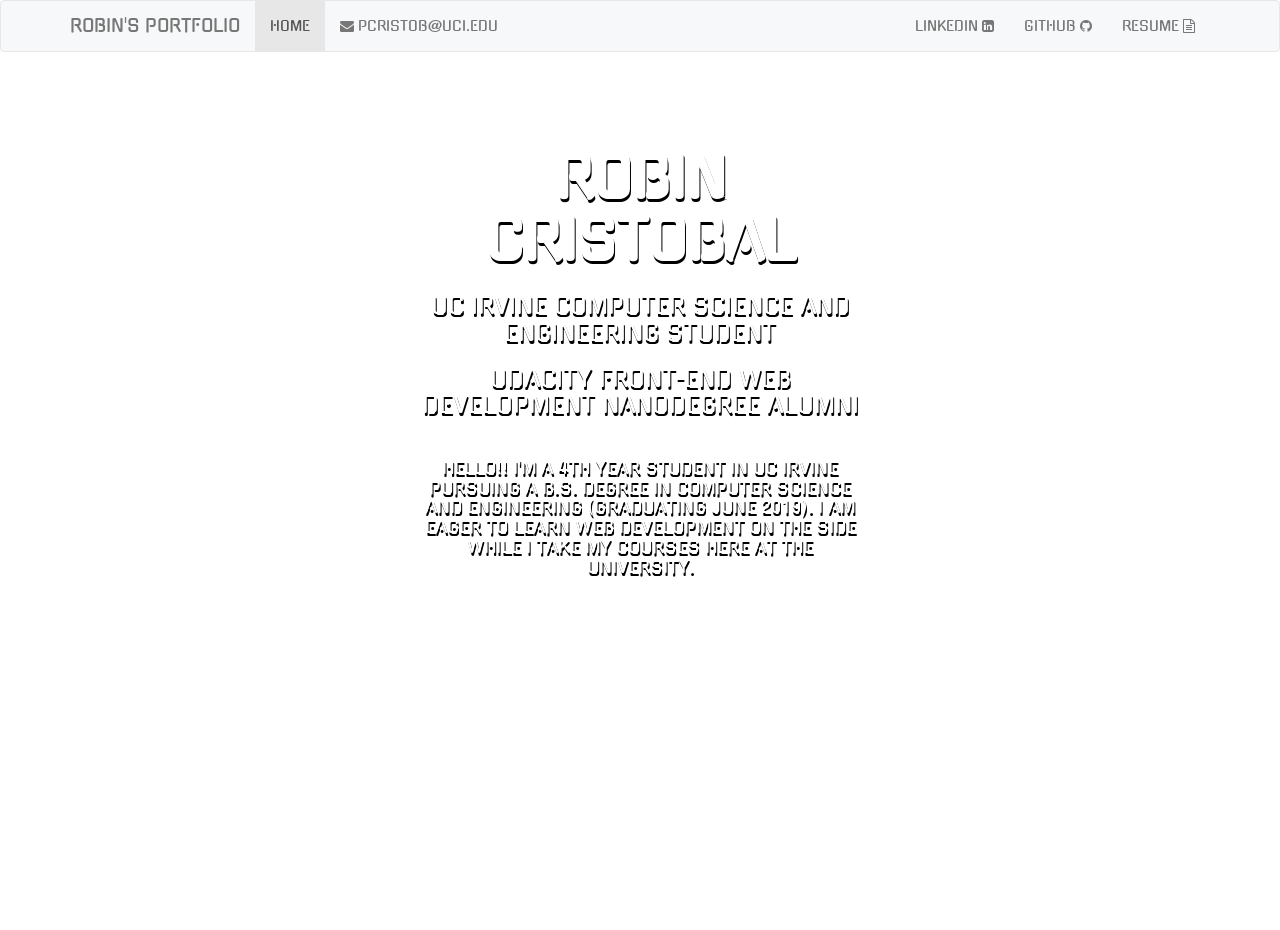
==== index.html @ efdcee8d "changed resume link" ====
<!DOCTYPE html>
<html>
<head>
  <!-- includes the character set -->
	<meta charset="utf-8">
  <!-- make it mobile responsive -->
  <meta name="viewport" content="width=device-width, initial-scale=1.0">
	<title>Robin's Portfolio</title>
	<!-- bootsrap, fontawesome, google fonts cdn -->
	<link rel="stylesheet" type="text/css" href="https://maxcdn.bootstrapcdn.com/bootstrap/3.3.7/css/bootstrap.min.css">
	<link rel="stylesheet" type="text/css" href="https://maxcdn.bootstrapcdn.com/font-awesome/4.7.0/css/font-awesome.min.css">
	<link href="https://fonts.googleapis.com/css?family=Gugi" rel="stylesheet">
  <!-- my own css -->
	<link rel="stylesheet" type="text/css" href="css/portfolio.css">
</head>
<body>
  <!-- basic navBar implementation-->
  <nav class="navbar navbar-default">
    <div class="container">
      <div class="navbar-header">
        <button type="button" class="navbar-toggle collapsed" data-toggle="collapse" data-target="#bs-example-navbar-collapse-1" aria-expanded="false">
          <span class="sr-only">Toggle navigation</span>
          <span class="icon-bar"></span>
          <span class="icon-bar"></span>
          <span class="icon-bar"></span>
        </button>
        <a class="navbar-brand" href=".">Robin's Portfolio</a>
      </div>
      <div class="collapse navbar-collapse" id="bs-example-navbar-collapse-1">
        <ul class="nav navbar-nav">
          <li class="active"><a href="#">Home</a></li>
          <!-- <li><a href="#"><s>About</s></a></li> -->
          <!-- <li><a href="#"><s>Contact</s></a></li> -->
          <li><a href="mailto:pcristob@uci.edu"><i class="fa fa-envelope" aria-hidden="true"></i> pcristob@uci.edu </a></li>
        </ul>
        <ul class="nav navbar-nav navbar-right">
          <li><a target="_blank" class="links" href="https://www.linkedin.com/in/robincristobal">LinkedIn <i class="fa fa-linkedin-square" aria-hidden="true"></i></a></li>
          <li><a target="_blank" class="links" href="https://github.com/roborobii">GitHub <i class="fa fa-github" aria-hidden="true"></i></a></li>
          <li><a target="_blank" class="links" href="https://drive.google.com/file/d/1VmcWyLTceaDN-j6EqfR8AMkRJk-xs-5z/view?usp=sharing">Resume <i class="fa fa-file-text-o"></i></a></li>
        </ul>
      </div>
    </div>
  </nav>

  <div class="container">
  	<!-- <div class="row"> -->
  		<!-- <div class="col-lg-12"> -->
  			<div id="upper-page">
  				<h1>Robin Cristobal</h1>
  				<h3>UC Irvine Computer Science and Engineering Student</h3>
          <h3>Udacity Front-End Web Development Nanodegree Alumni</h3>
  				<hr>
          <h4>
            Hello!! I'm a 4th year student in UC Irvine pursuing a B.S. degree in Computer Science and Engineering (Graduating June 2019). I am eager to learn Web Development on the side while I take my courses here at the University.
          </h4>
  			</div>
      <!-- </div> -->
  	<!-- </div>   -->
  </div>

<!-- jquery cdn -->
<script src="https://code.jquery.com/jquery-3.2.1.min.js" integrity="sha256-hwg4gsxgFZhOsEEamdOYGBf13FyQuiTwlAQgxVSNgt4=" crossorigin="anonymous"></script>
<!-- js bootstrap cdn -->
<script type="text/javascript" src="https://maxcdn.bootstrapcdn.com/bootstrap/3.3.7/js/bootstrap.min.js"></script>
</body>
</html>
---- css/portfolio.css ----
body {
	color: white;
	background: url(https://images.unsplash.com/photo-1511547876233-3710a28eb30a?ixlib=rb-0.3.5&ixid=eyJhcHBfaWQiOjEyMDd9&s=22f767f18b0b0f11a5a1b6f3926cbcd3&auto=format&fit=crop&w=1300&q=80);
	background-size: cover;
	text-transform: uppercase;
	font-family: 'Gugi', cursive;
	box-sizing: border-box;

}

.navbar {
	background: #f7f8f9;
	color: black;
}

h1 {
	font-weight: 700;
	font-size: 4em;
	/*text-align: center;*/
}

#upper-page {
	padding: 5% 30% 30% 30%;
	text-shadow: 1px 3px black;
	text-align: center;
}

hr {
	width: 80%;
	border-top: 1px solid white;
}

.short-bio {
	font-weight: 700;
	color: #fff;
	/*color: white;*/
	text-align: center;
	text-shadow: 1px 3px #000;
	font-size: 1.3em;
}

#featured-work {
	text-align: center;
	text-shadow: 1px 3px grey;
}

.thumbnail img {
  width: 100%;
  height: 275px;
}

.logo {
	width: 10%;
	/*margin: auto;*/
	/*display: block;*/
	display: inline-block;
    margin-left: auto;
    margin-right: auto;
    height: 10%;
}
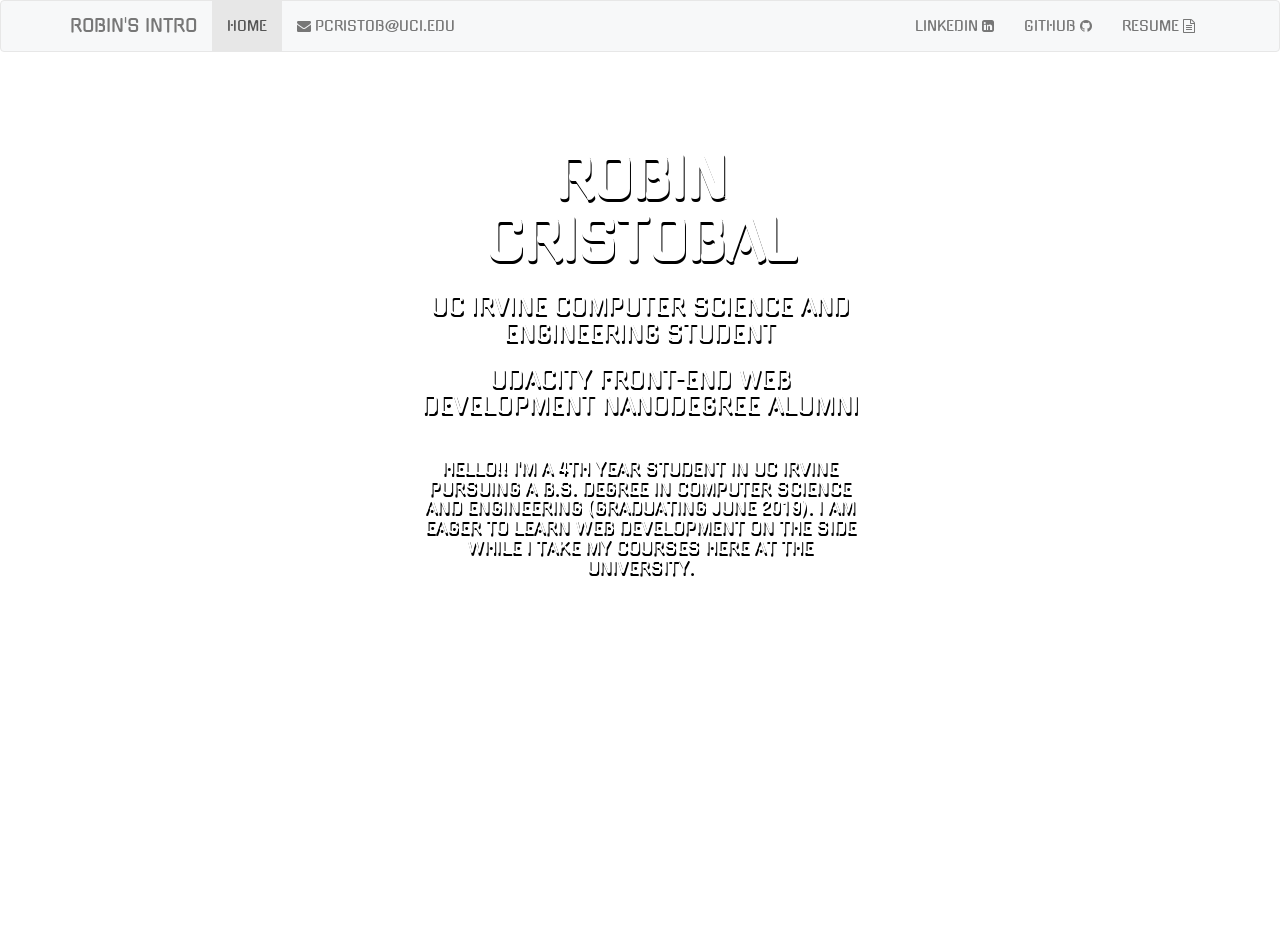
==== commit 25813300: "change title" ====
--- a/index.html
+++ b/index.html
@@ -5,7 +5,7 @@
 	<meta charset="utf-8">
   <!-- make it mobile responsive -->
   <meta name="viewport" content="width=device-width, initial-scale=1.0">
-	<title>Robin's Portfolio</title>
+	<title>Robin's Intro</title>
 	<!-- bootsrap, fontawesome, google fonts cdn -->
 	<link rel="stylesheet" type="text/css" href="https://maxcdn.bootstrapcdn.com/bootstrap/3.3.7/css/bootstrap.min.css">
 	<link rel="stylesheet" type="text/css" href="https://maxcdn.bootstrapcdn.com/font-awesome/4.7.0/css/font-awesome.min.css">
@@ -24,7 +24,7 @@
           <span class="icon-bar"></span>
           <span class="icon-bar"></span>
         </button>
-        <a class="navbar-brand" href=".">Robin's Portfolio</a>
+        <a class="navbar-brand" href=".">Robin's Intro</a>
       </div>
       <div class="collapse navbar-collapse" id="bs-example-navbar-collapse-1">
         <ul class="nav navbar-nav">
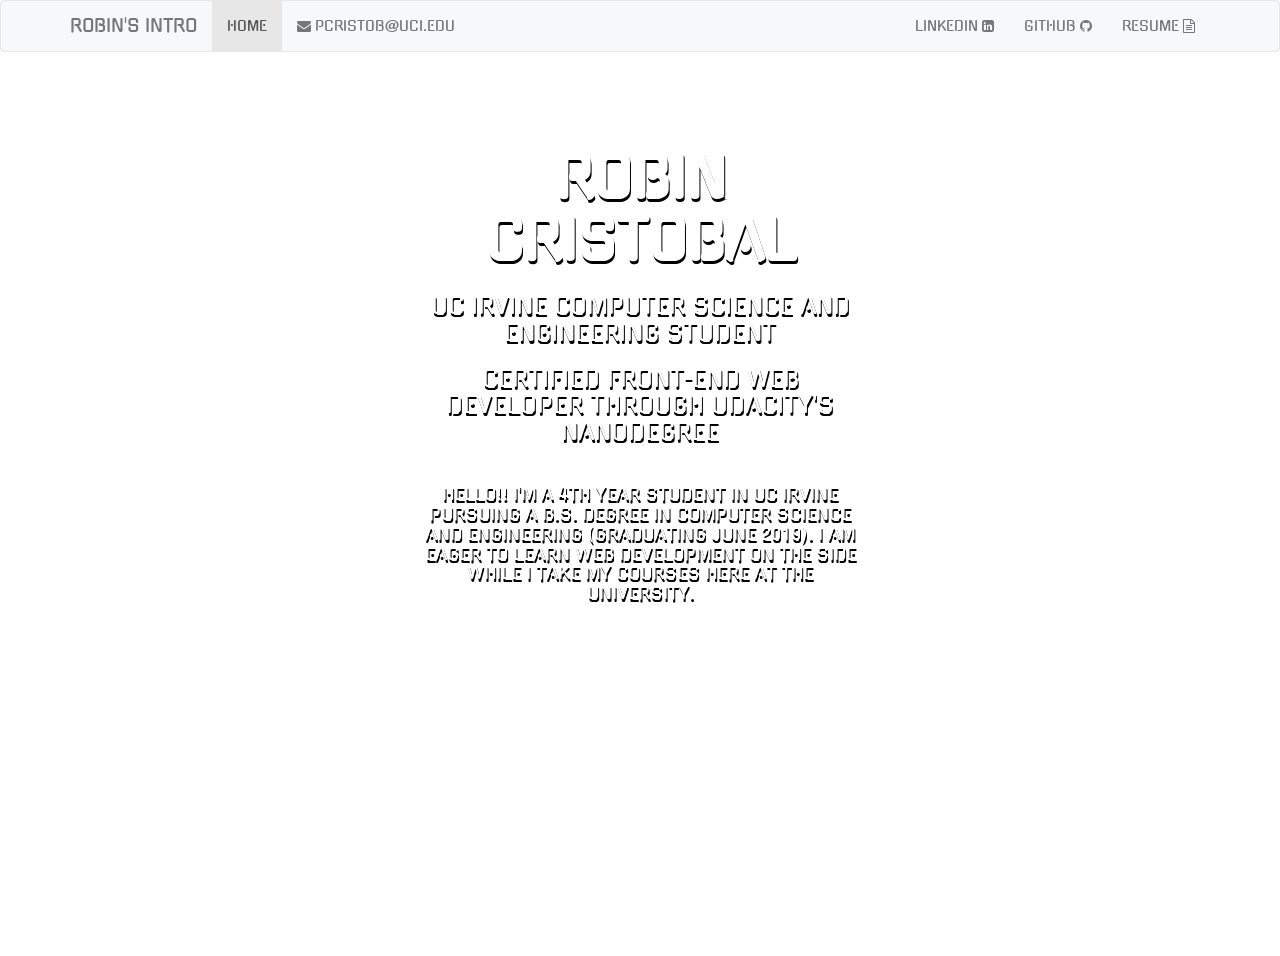
==== commit 1109c59f: "change description on html" ====
--- a/index.html
+++ b/index.html
@@ -48,7 +48,7 @@
   			<div id="upper-page">
   				<h1>Robin Cristobal</h1>
   				<h3>UC Irvine Computer Science and Engineering Student</h3>
-          <h3>Udacity Front-End Web Development Nanodegree Alumni</h3>
+          <h3>Certified Front-End Web Developer through Udacity's Nanodegree</h3>
   				<hr>
           <h4>
             Hello!! I'm a 4th year student in UC Irvine pursuing a B.S. degree in Computer Science and Engineering (Graduating June 2019). I am eager to learn Web Development on the side while I take my courses here at the University.
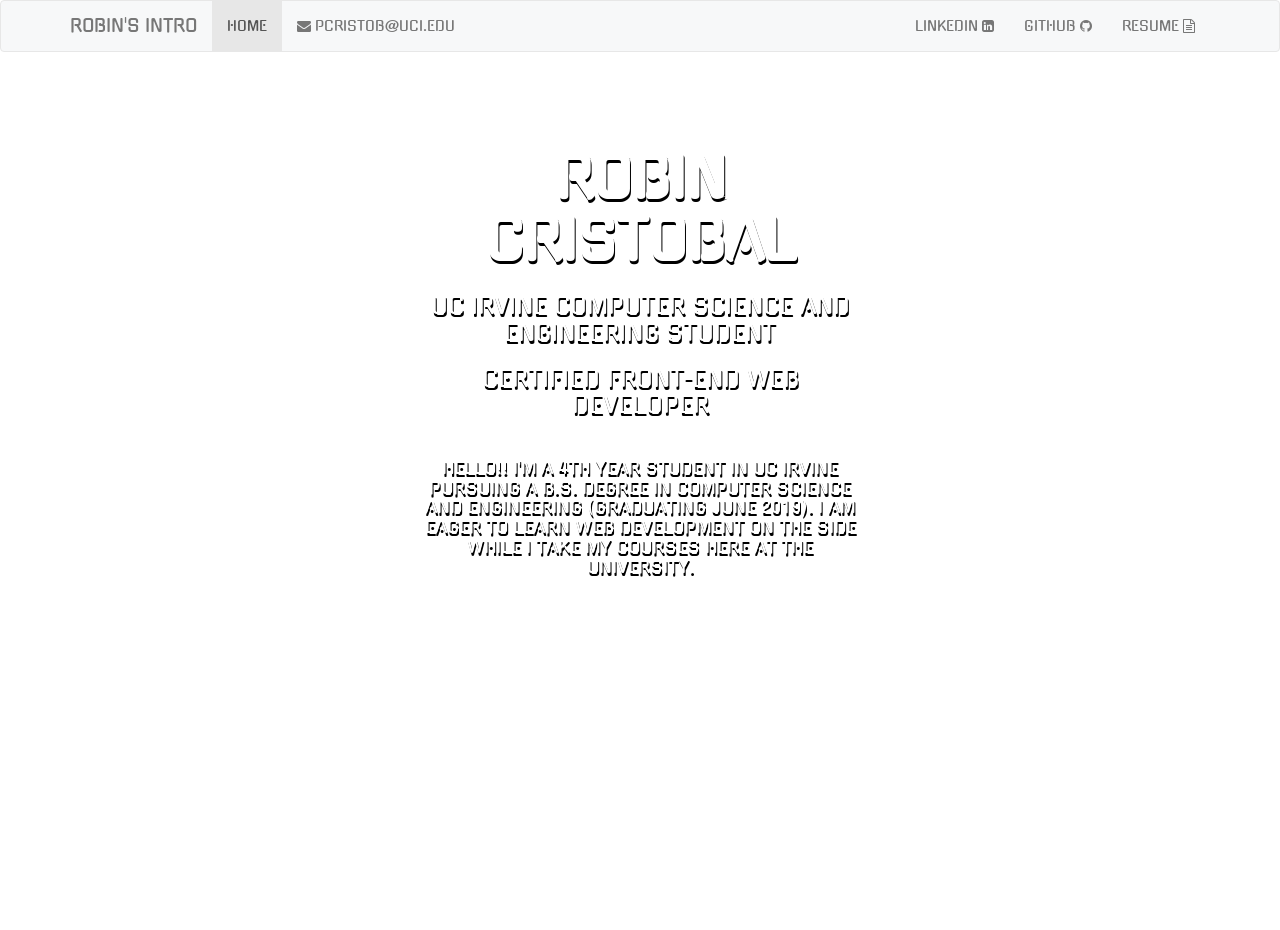
==== commit c6cbb3ee: "fix description on hmtl" ====
--- a/index.html
+++ b/index.html
@@ -48,7 +48,7 @@
   			<div id="upper-page">
   				<h1>Robin Cristobal</h1>
   				<h3>UC Irvine Computer Science and Engineering Student</h3>
-          <h3>Certified Front-End Web Developer through Udacity's Nanodegree</h3>
+          <h3>Certified Front-End Web Developer</h3>
   				<hr>
           <h4>
             Hello!! I'm a 4th year student in UC Irvine pursuing a B.S. degree in Computer Science and Engineering (Graduating June 2019). I am eager to learn Web Development on the side while I take my courses here at the University.
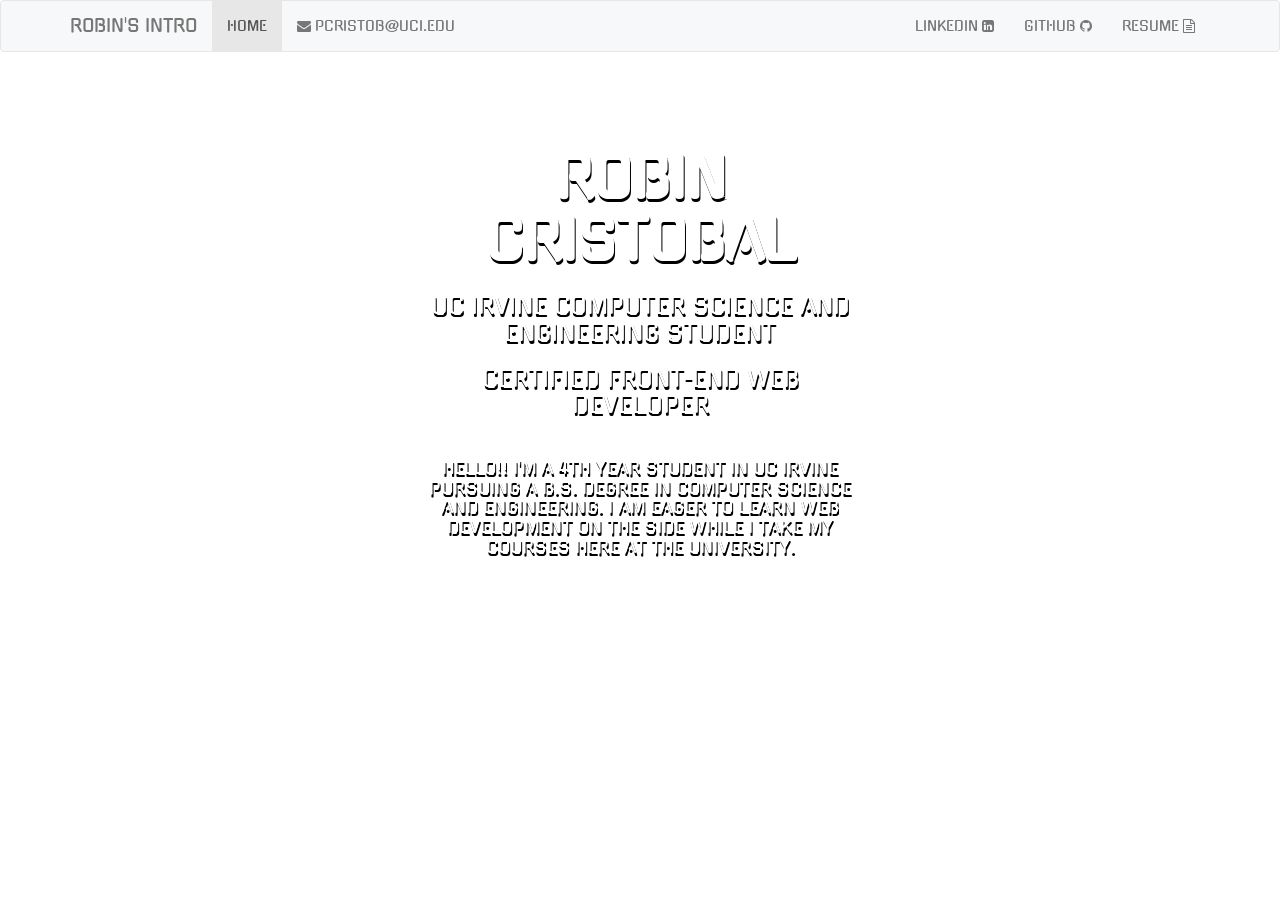
==== commit 6bb2683e: "Update index.html" ====
--- a/index.html
+++ b/index.html
@@ -51,7 +51,7 @@
           <h3>Certified Front-End Web Developer</h3>
   				<hr>
           <h4>
-            Hello!! I'm a 4th year student in UC Irvine pursuing a B.S. degree in Computer Science and Engineering (Graduating June 2019). I am eager to learn Web Development on the side while I take my courses here at the University.
+            Hello!! I'm a 4th year student in UC Irvine pursuing a B.S. degree in Computer Science and Engineering. I am eager to learn Web Development on the side while I take my courses here at the University.
           </h4>
   			</div>
       <!-- </div> -->
@@ -63,4 +63,4 @@
 <!-- js bootstrap cdn -->
 <script type="text/javascript" src="https://maxcdn.bootstrapcdn.com/bootstrap/3.3.7/js/bootstrap.min.js"></script>
 </body>
-</html>+</html>
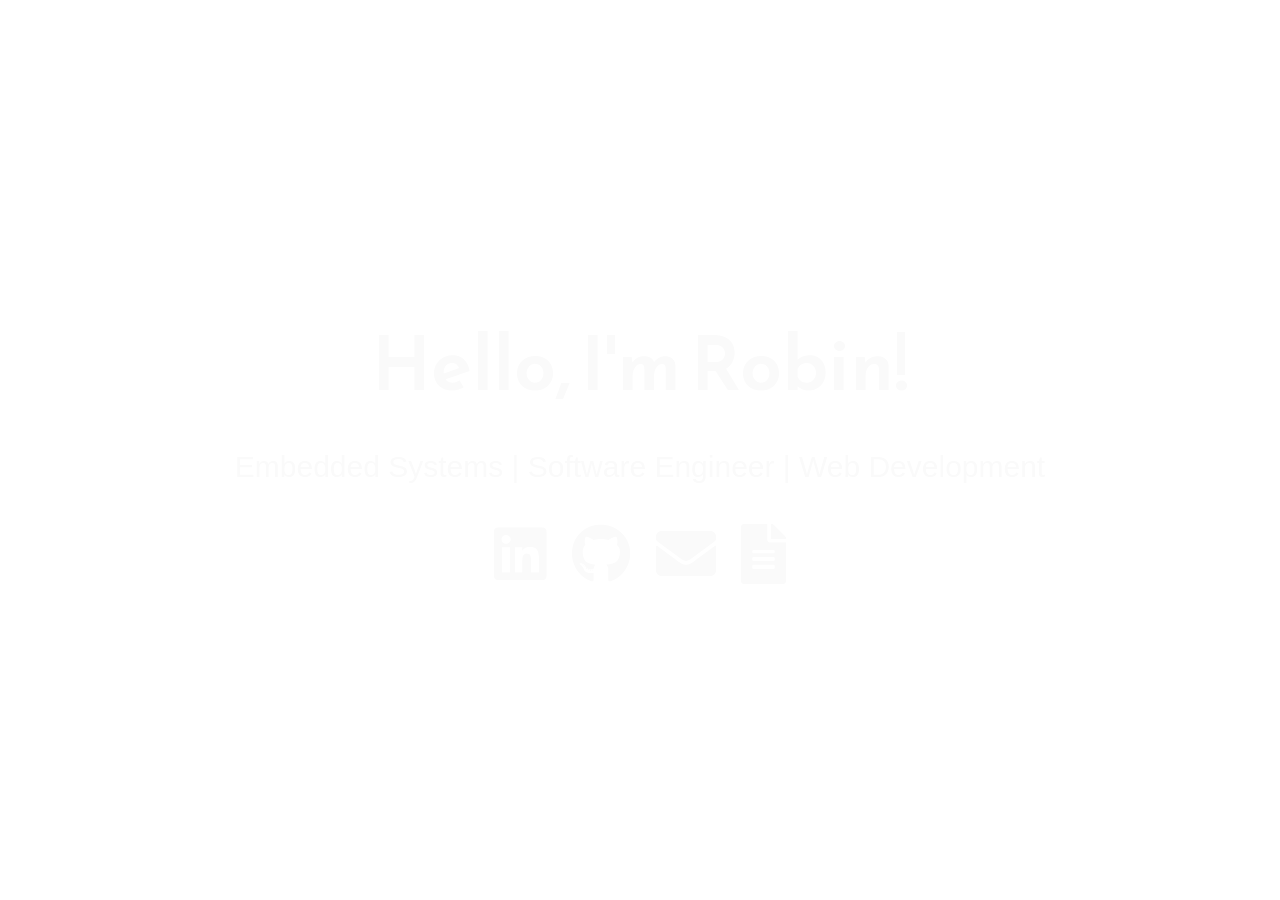
==== commit a0fa6dec: "landing page made simpler" ====
--- a/index.html
+++ b/index.html
@@ -1,66 +1,30 @@
 <!DOCTYPE html>
 <html>
 <head>
-  <!-- includes the character set -->
 	<meta charset="utf-8">
-  <!-- make it mobile responsive -->
-  <meta name="viewport" content="width=device-width, initial-scale=1.0">
-	<title>Robin's Intro</title>
-	<!-- bootsrap, fontawesome, google fonts cdn -->
-	<link rel="stylesheet" type="text/css" href="https://maxcdn.bootstrapcdn.com/bootstrap/3.3.7/css/bootstrap.min.css">
-	<link rel="stylesheet" type="text/css" href="https://maxcdn.bootstrapcdn.com/font-awesome/4.7.0/css/font-awesome.min.css">
-	<link href="https://fonts.googleapis.com/css?family=Gugi" rel="stylesheet">
-  <!-- my own css -->
-	<link rel="stylesheet" type="text/css" href="css/portfolio.css">
+	<meta http-equiv="X-UA-Compatible" content="IE=edge">
+	<meta name="viewport" content="width=device-width, initial-scale=1.0">
+
+	<title>Robin Cristobal | Simple Landing Page</title>
+
+	<link rel="icon" href="favicon.ico" type="image/png" />
+
+	<link href="https://fonts.googleapis.com/css?family=Reem+Kufi|Roboto:300" rel="stylesheet">
+	<link href="https://use.fontawesome.com/releases/v5.4.1/css/all.css" rel="stylesheet">
+	<link rel="stylesheet" href="css/reset.css">
+	<link rel="stylesheet" href="css/styles.css">
+	<link rel="stylesheet" href="css/themes/grey-white.css">
 </head>
 <body>
-  <!-- basic navBar implementation-->
-  <nav class="navbar navbar-default">
-    <div class="container">
-      <div class="navbar-header">
-        <button type="button" class="navbar-toggle collapsed" data-toggle="collapse" data-target="#bs-example-navbar-collapse-1" aria-expanded="false">
-          <span class="sr-only">Toggle navigation</span>
-          <span class="icon-bar"></span>
-          <span class="icon-bar"></span>
-          <span class="icon-bar"></span>
-        </button>
-        <a class="navbar-brand" href=".">Robin's Intro</a>
-      </div>
-      <div class="collapse navbar-collapse" id="bs-example-navbar-collapse-1">
-        <ul class="nav navbar-nav">
-          <li class="active"><a href="#">Home</a></li>
-          <!-- <li><a href="#"><s>About</s></a></li> -->
-          <!-- <li><a href="#"><s>Contact</s></a></li> -->
-          <li><a href="mailto:pcristob@uci.edu"><i class="fa fa-envelope" aria-hidden="true"></i> pcristob@uci.edu </a></li>
-        </ul>
-        <ul class="nav navbar-nav navbar-right">
-          <li><a target="_blank" class="links" href="https://www.linkedin.com/in/robincristobal">LinkedIn <i class="fa fa-linkedin-square" aria-hidden="true"></i></a></li>
-          <li><a target="_blank" class="links" href="https://github.com/roborobii">GitHub <i class="fa fa-github" aria-hidden="true"></i></a></li>
-          <li><a target="_blank" class="links" href="https://drive.google.com/file/d/1VmcWyLTceaDN-j6EqfR8AMkRJk-xs-5z/view?usp=sharing">Resume <i class="fa fa-file-text-o"></i></a></li>
-        </ul>
-      </div>
-    </div>
-  </nav>
-
-  <div class="container">
-  	<!-- <div class="row"> -->
-  		<!-- <div class="col-lg-12"> -->
-  			<div id="upper-page">
-  				<h1>Robin Cristobal</h1>
-  				<h3>UC Irvine Computer Science and Engineering Student</h3>
-          <h3>Certified Front-End Web Developer</h3>
-  				<hr>
-          <h4>
-            Hello!! I'm a 4th year student in UC Irvine pursuing a B.S. degree in Computer Science and Engineering. I am eager to learn Web Development on the side while I take my courses here at the University.
-          </h4>
-  			</div>
-      <!-- </div> -->
-  	<!-- </div>   -->
-  </div>
-
-<!-- jquery cdn -->
-<script src="https://code.jquery.com/jquery-3.2.1.min.js" integrity="sha256-hwg4gsxgFZhOsEEamdOYGBf13FyQuiTwlAQgxVSNgt4=" crossorigin="anonymous"></script>
-<!-- js bootstrap cdn -->
-<script type="text/javascript" src="https://maxcdn.bootstrapcdn.com/bootstrap/3.3.7/js/bootstrap.min.js"></script>
+	<main>
+		<div class="intro">Hello, I'm Robin!</div>
+		<div class="tagline"> Embedded Systems | Software Engineer | Web Development </div>
+		<div class="icons-social">
+			<a target="_blank" href="https://www.linkedin.com/in/robincristobal"><i class="fab fa-linkedin"></i></a>
+			<a target="_blank" href="https://github.com/roborobii"><i class="fab fa-github"></i></a>
+			<a href="mailto:racristob@gmail.com"><i class="fa fa-envelope"></i></a>
+			<a target="_blank" href="https://drive.google.com/file/d/1VmcWyLTceaDN-j6EqfR8AMkRJk-xs-5z/view?usp=sharing"><i class="fa fa-file-alt"></i></a>
+ 	  </div>
+	</main>
 </body>
 </html>
--- a/css/styles.css
+++ b/css/styles.css
@@ -0,0 +1,71 @@
+/* Typography */
+
+html {
+	font-family: 'Railway', sans-serif;
+}
+
+@media (min-width: 576px) {
+	html {
+		font-size: 14px;
+	}
+}
+
+@media (min-width: 768px) {
+	html {
+		font-size: 16px;
+	}
+}
+
+@media (min-width: 992px) {
+	html {
+		font-size: 18px;
+	}
+}
+
+@media (min-width: 1200px) {
+	html {
+		font-size: 20px;
+	}
+}
+
+.icons-social i {
+	font-size: 3em;
+}
+
+/* Custom Styles */
+
+main {
+	display: flex;
+	flex-direction: column;
+	min-height: 100vh;
+	justify-content: center;
+	padding: 0 30px;
+	text-align: center;
+}
+
+main > .intro {
+	font-family: 'Reem Kufi', sans-serif;
+	font-size: 3.75em;
+	font-weight: 600;
+}
+
+main > .tagline {
+	font-size: 1.5rem;
+	margin: 1.5rem 0;
+	font-weight: 100;
+}
+
+.icons-social i {
+	padding: 10px;
+}
+
+.devto {
+	margin-bottom: -0.20rem;
+}
+
+.devto svg {
+	margin-bottom: -0.20rem;
+	margin-left: 0.675rem;;
+	width: 2.65rem;
+	height: 2.65rem;
+}
--- a/css/themes/grey-white.css
+++ b/css/themes/grey-white.css
@@ -0,0 +1,18 @@
+/* Theme */
+
+main {
+	background: url(https://images.unsplash.com/photo-1511547876233-3710a28eb30a?ixlib=rb-0.3.5&ixid=eyJhcHBfaWQiOjEyMDd9&s=22f767f18b0b0f11a5a1b6f3926cbcd3&auto=format&fit=crop&w=1300&q=80);
+	color: #FAFAFA;
+	background-size: cover;
+	/*text-transform: uppercase;*/
+	/*font-family: 'Gugi', cursive;*/
+	box-sizing: border-box;
+}
+
+.icons-social a {
+	color: #FAFAFA;
+}
+
+.icons-social a svg path{
+	fill: #FAFAFA;
+}
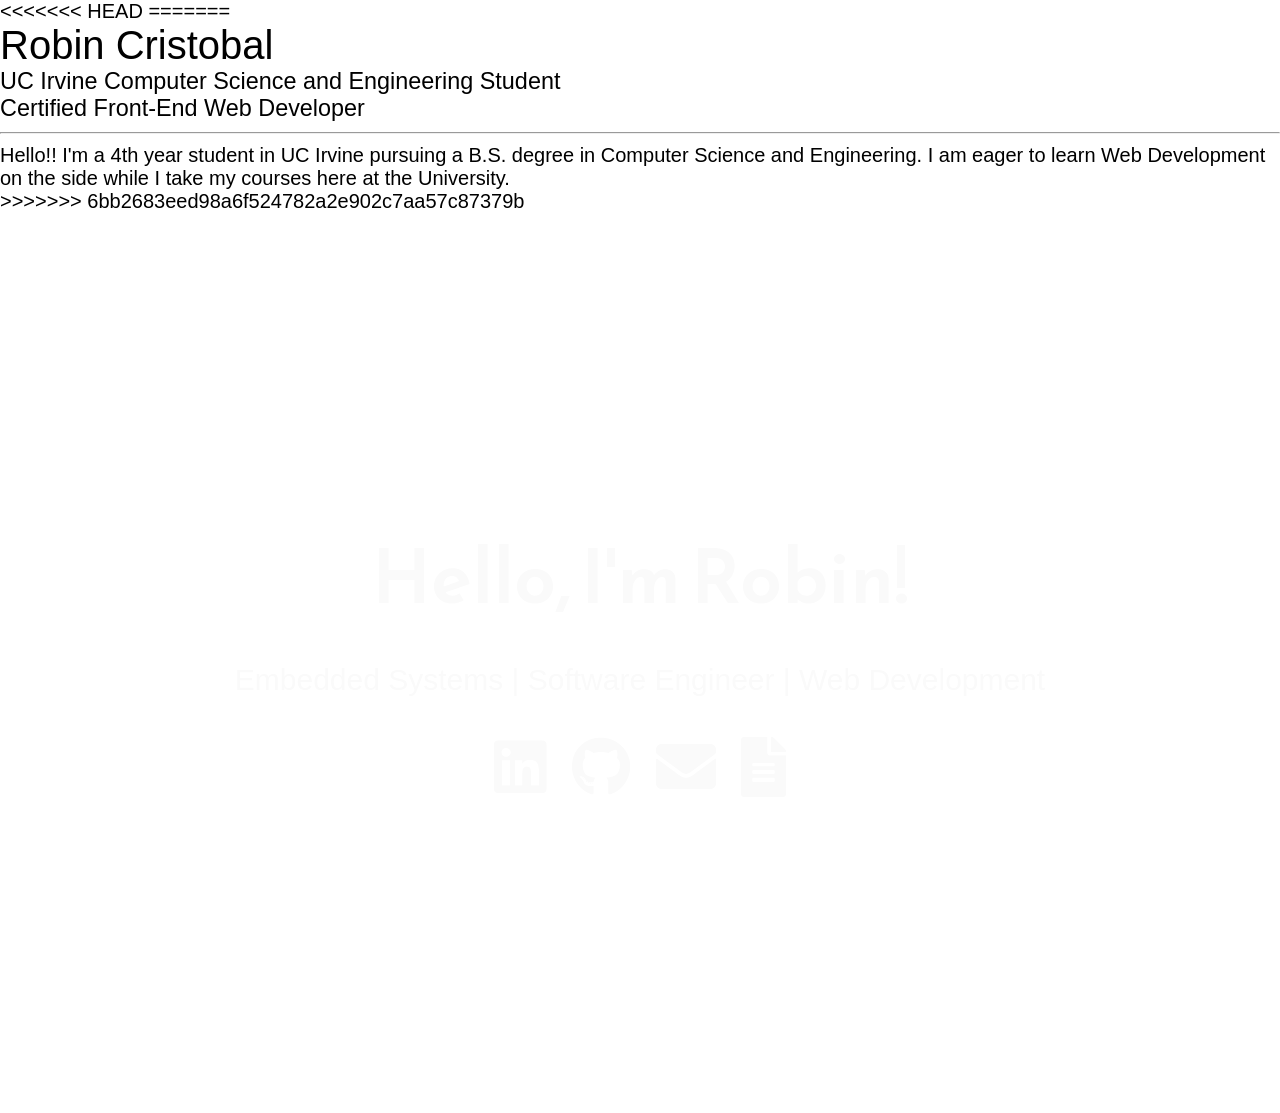
==== commit 255955ff: "landing page made simpler" ====
--- a/index.html
+++ b/index.html
@@ -7,7 +7,25 @@
 
 	<title>Robin Cristobal | Simple Landing Page</title>
 
+<<<<<<< HEAD
 	<link rel="icon" href="favicon.ico" type="image/png" />
+=======
+  <div class="container">
+  	<!-- <div class="row"> -->
+  		<!-- <div class="col-lg-12"> -->
+  			<div id="upper-page">
+  				<h1>Robin Cristobal</h1>
+  				<h3>UC Irvine Computer Science and Engineering Student</h3>
+          <h3>Certified Front-End Web Developer</h3>
+  				<hr>
+          <h4>
+            Hello!! I'm a 4th year student in UC Irvine pursuing a B.S. degree in Computer Science and Engineering. I am eager to learn Web Development on the side while I take my courses here at the University.
+          </h4>
+  			</div>
+      <!-- </div> -->
+  	<!-- </div>   -->
+  </div>
+>>>>>>> 6bb2683eed98a6f524782a2e902c7aa57c87379b
 
 	<link href="https://fonts.googleapis.com/css?family=Reem+Kufi|Roboto:300" rel="stylesheet">
 	<link href="https://use.fontawesome.com/releases/v5.4.1/css/all.css" rel="stylesheet">
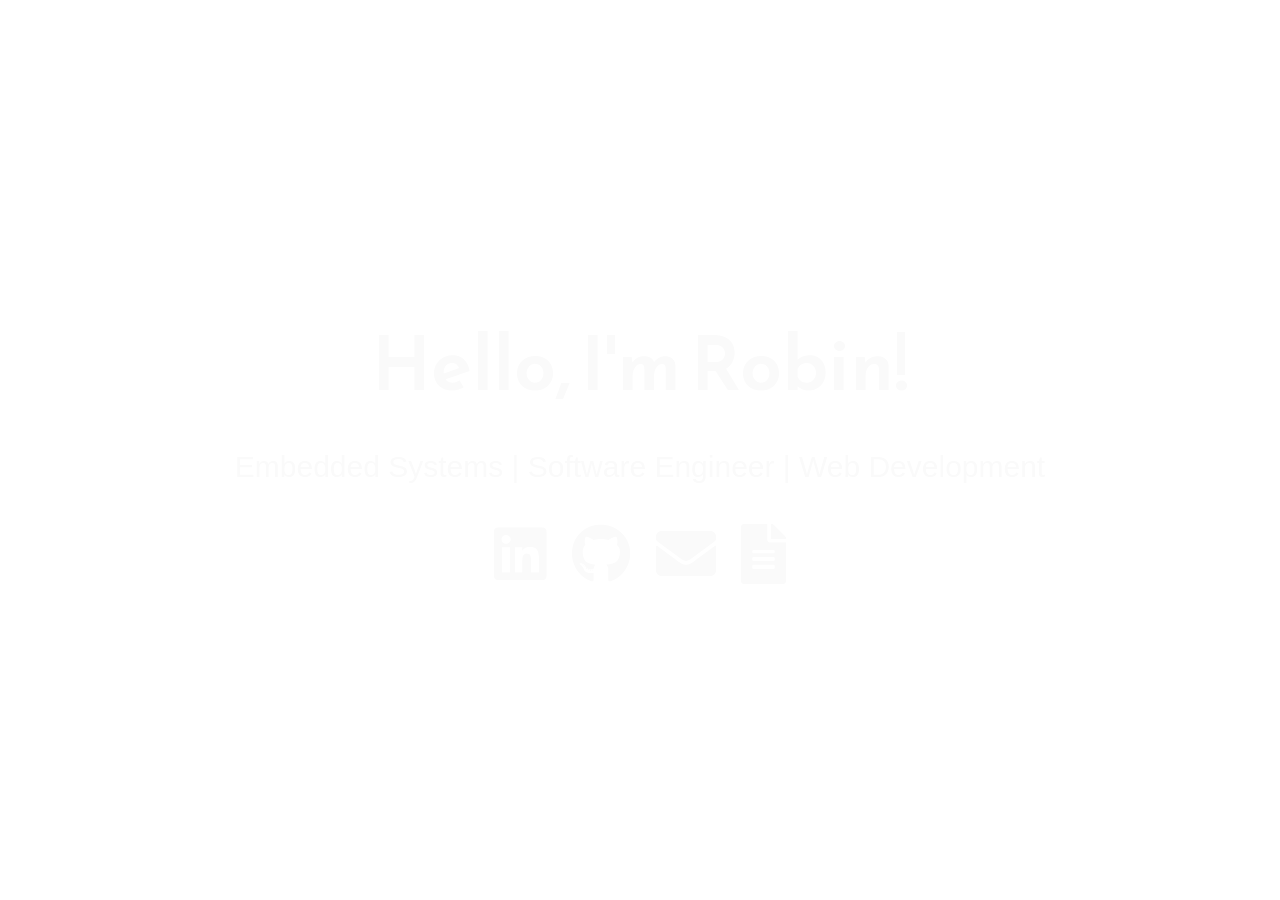
==== commit b42f78a5: "landing page made simpler" ====
--- a/index.html
+++ b/index.html
@@ -6,27 +6,6 @@
 	<meta name="viewport" content="width=device-width, initial-scale=1.0">
 
 	<title>Robin Cristobal | Simple Landing Page</title>
-
-<<<<<<< HEAD
-	<link rel="icon" href="favicon.ico" type="image/png" />
-=======
-  <div class="container">
-  	<!-- <div class="row"> -->
-  		<!-- <div class="col-lg-12"> -->
-  			<div id="upper-page">
-  				<h1>Robin Cristobal</h1>
-  				<h3>UC Irvine Computer Science and Engineering Student</h3>
-          <h3>Certified Front-End Web Developer</h3>
-  				<hr>
-          <h4>
-            Hello!! I'm a 4th year student in UC Irvine pursuing a B.S. degree in Computer Science and Engineering. I am eager to learn Web Development on the side while I take my courses here at the University.
-          </h4>
-  			</div>
-      <!-- </div> -->
-  	<!-- </div>   -->
-  </div>
->>>>>>> 6bb2683eed98a6f524782a2e902c7aa57c87379b
-
 	<link href="https://fonts.googleapis.com/css?family=Reem+Kufi|Roboto:300" rel="stylesheet">
 	<link href="https://use.fontawesome.com/releases/v5.4.1/css/all.css" rel="stylesheet">
 	<link rel="stylesheet" href="css/reset.css">
